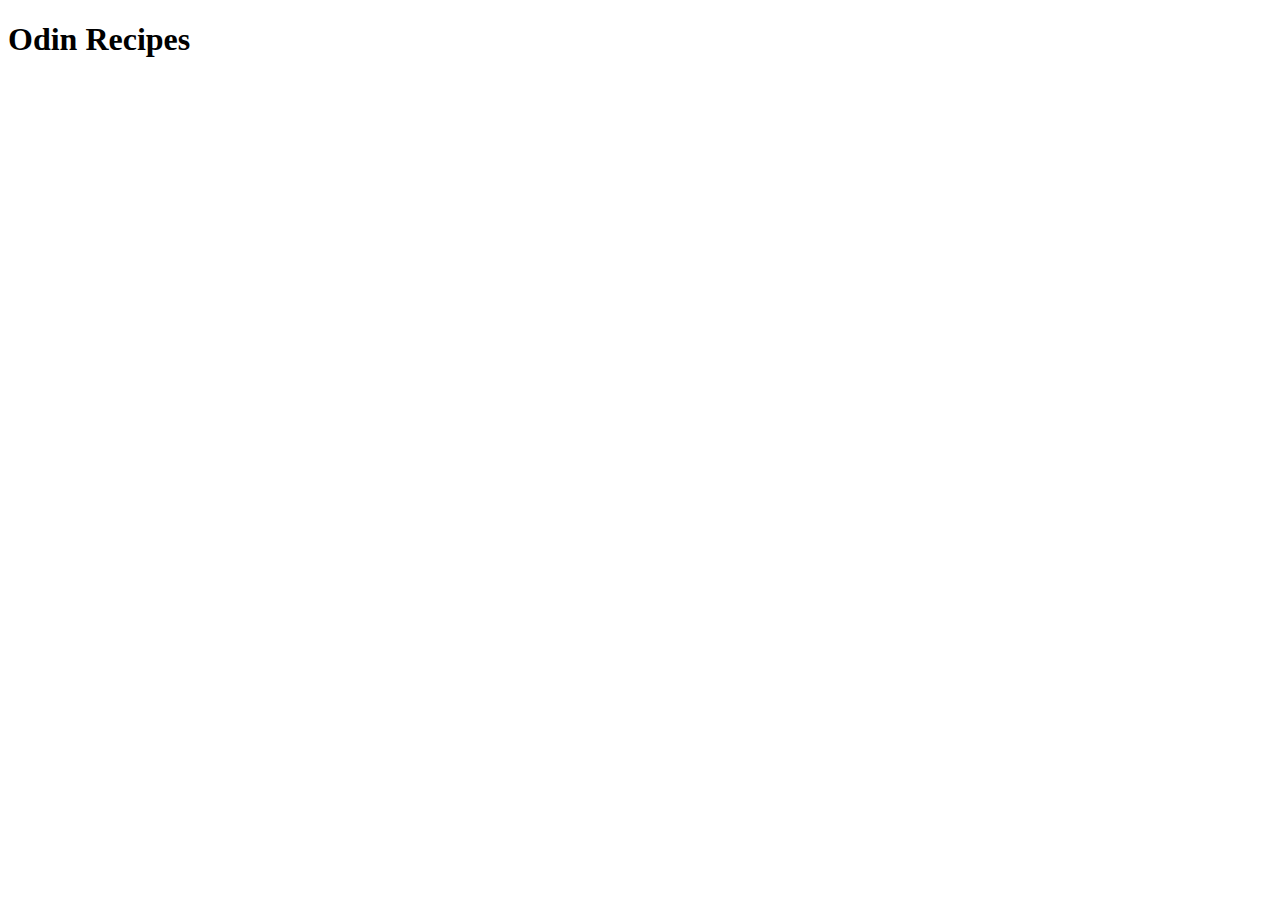
==== index.html @ 2f43655a "Initial commit." ====
<!DOCTYPE html>
<html lang="en">
<head>
    <meta charset="UTF-8">
    <meta http-equiv="X-UA-Compatible" content="IE=edge">
    <meta name="viewport" content="width=device-width, initial-scale=1.0">
    <title>Document</title>
</head>
<body>
    <h1>Odin Recipes</h1>

    
</body>
</html>
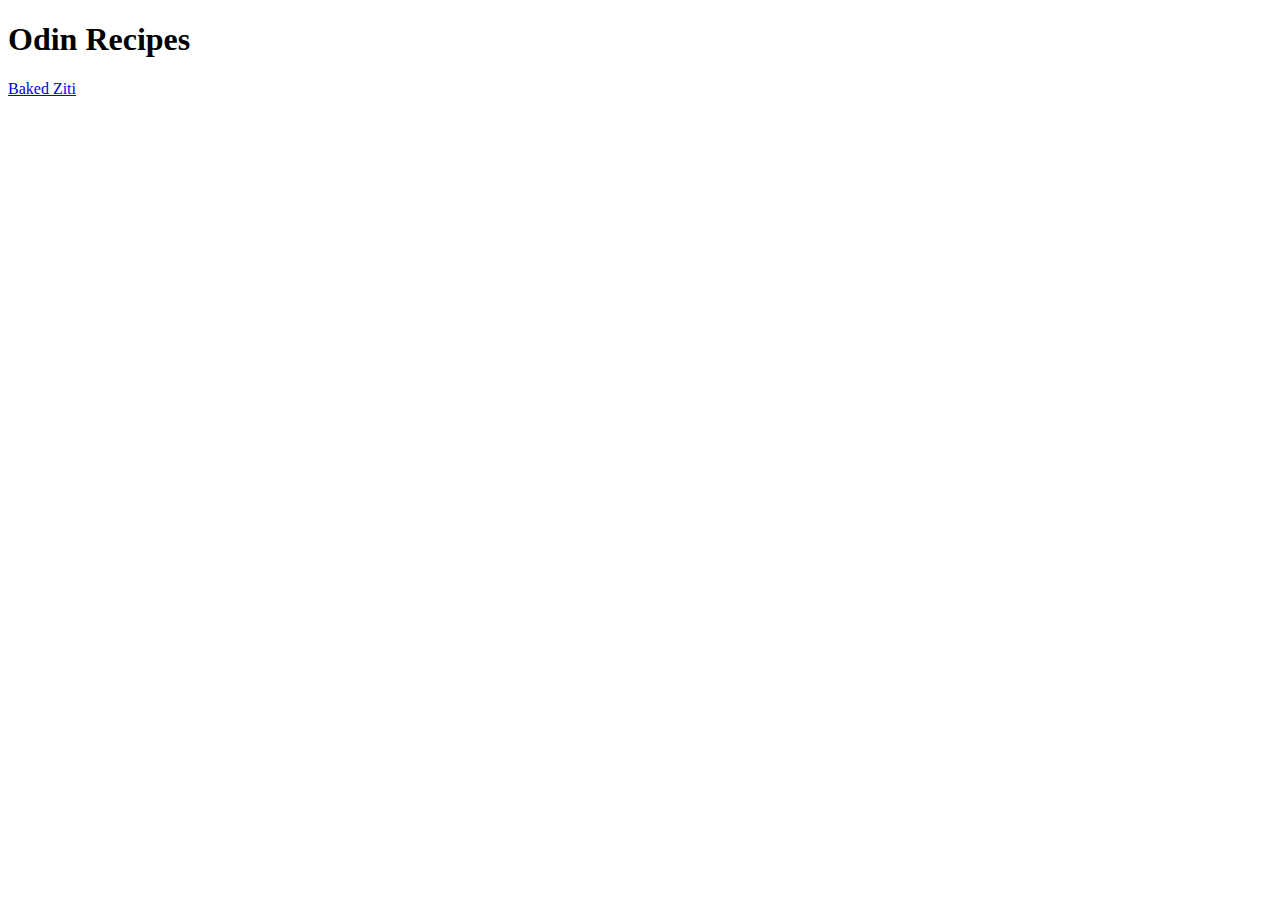
==== commit 77641970: "Completed first recipe page. Added page link to index.html." ====
--- a/index.html
+++ b/index.html
@@ -9,6 +9,6 @@
 <body>
     <h1>Odin Recipes</h1>
 
-    
+    <a href="recipes/baked_ziti.html">Baked Ziti</a>
 </body>
 </html>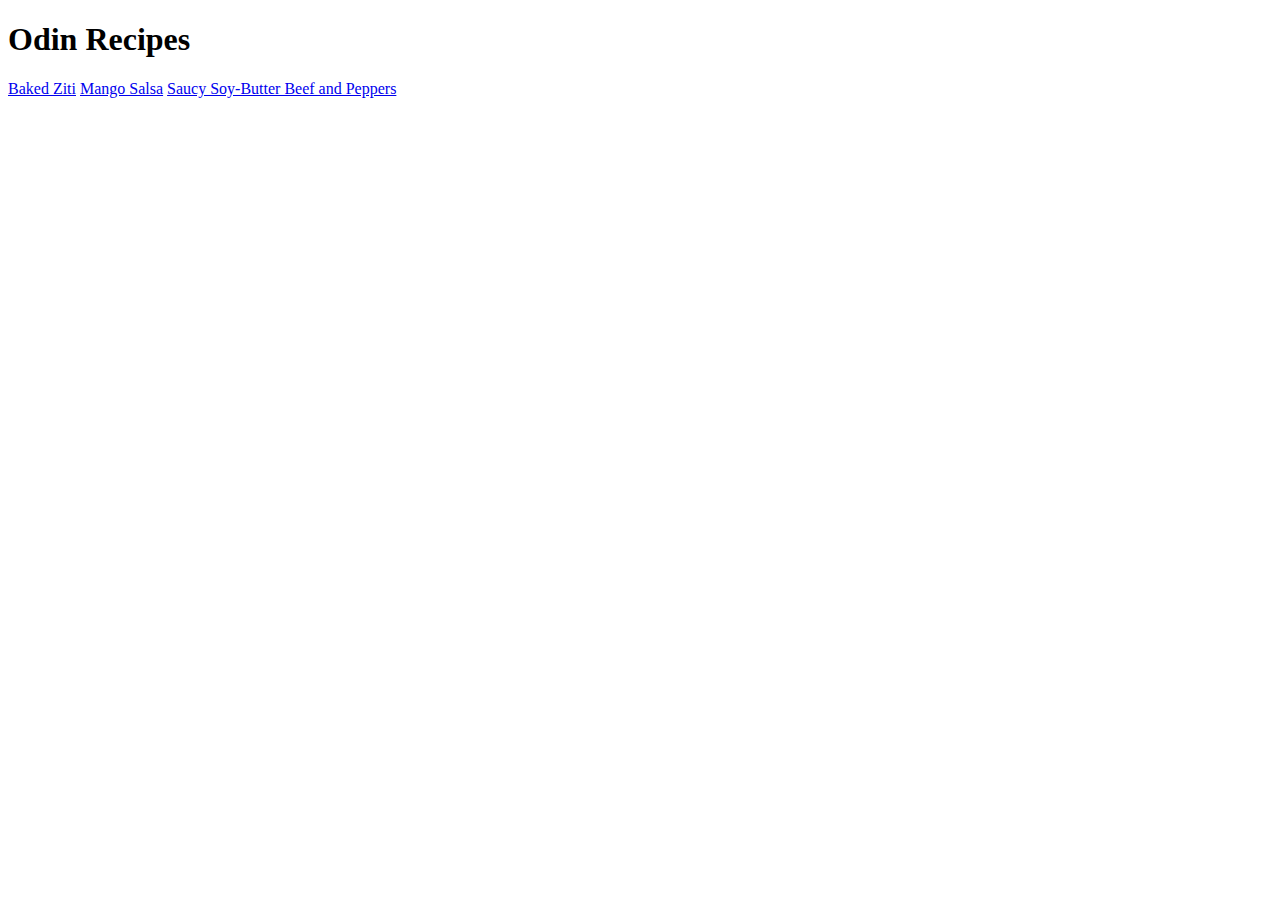
==== commit 56c70847: "Added additional recipe page links to index.html." ====
--- a/index.html
+++ b/index.html
@@ -10,5 +10,7 @@
     <h1>Odin Recipes</h1>
 
     <a href="recipes/baked_ziti.html">Baked Ziti</a>
+    <a href="recipes/mango_salsa.html">Mango Salsa</a>
+    <a href="recipes/saucy_soy_butter_beef_and_peppers.html">Saucy Soy-Butter Beef and Peppers</a>
 </body>
 </html>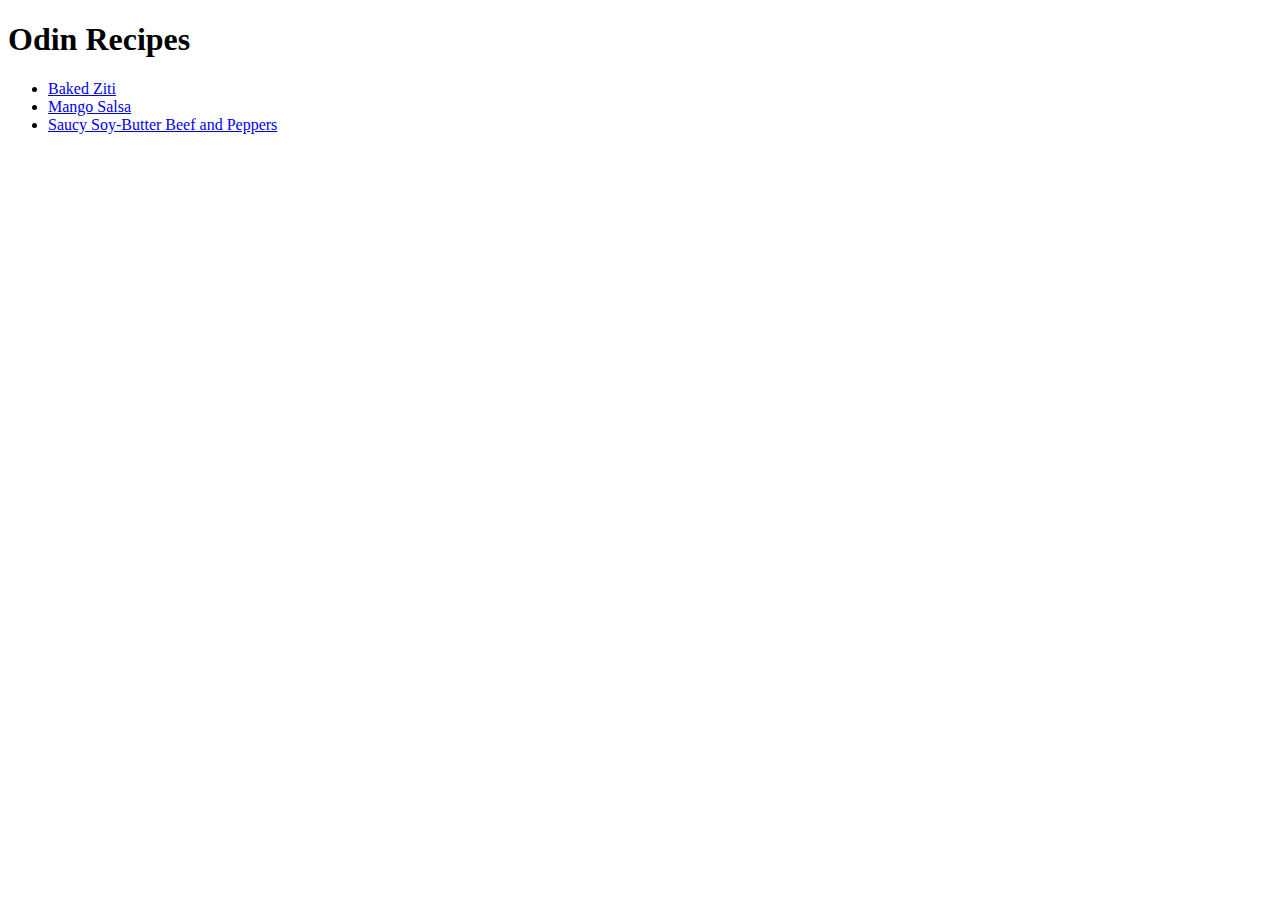
==== commit 21349087: "Updated README.md with a VERY basic and lackluster description of the project. Also made minor tweak" ====
--- a/index.html
+++ b/index.html
@@ -8,9 +8,10 @@
 </head>
 <body>
     <h1>Odin Recipes</h1>
-
-    <a href="recipes/baked_ziti.html">Baked Ziti</a>
-    <a href="recipes/mango_salsa.html">Mango Salsa</a>
-    <a href="recipes/saucy_soy_butter_beef_and_peppers.html">Saucy Soy-Butter Beef and Peppers</a>
+    <ul>
+        <li><a href="recipes/baked_ziti.html">Baked Ziti</a></li>
+        <li><a href="recipes/mango_salsa.html">Mango Salsa</a></li>
+        <li><a href="recipes/saucy_soy_butter_beef_and_peppers.html">Saucy Soy-Butter Beef and Peppers</a></li>
+    </ul>
 </body>
 </html>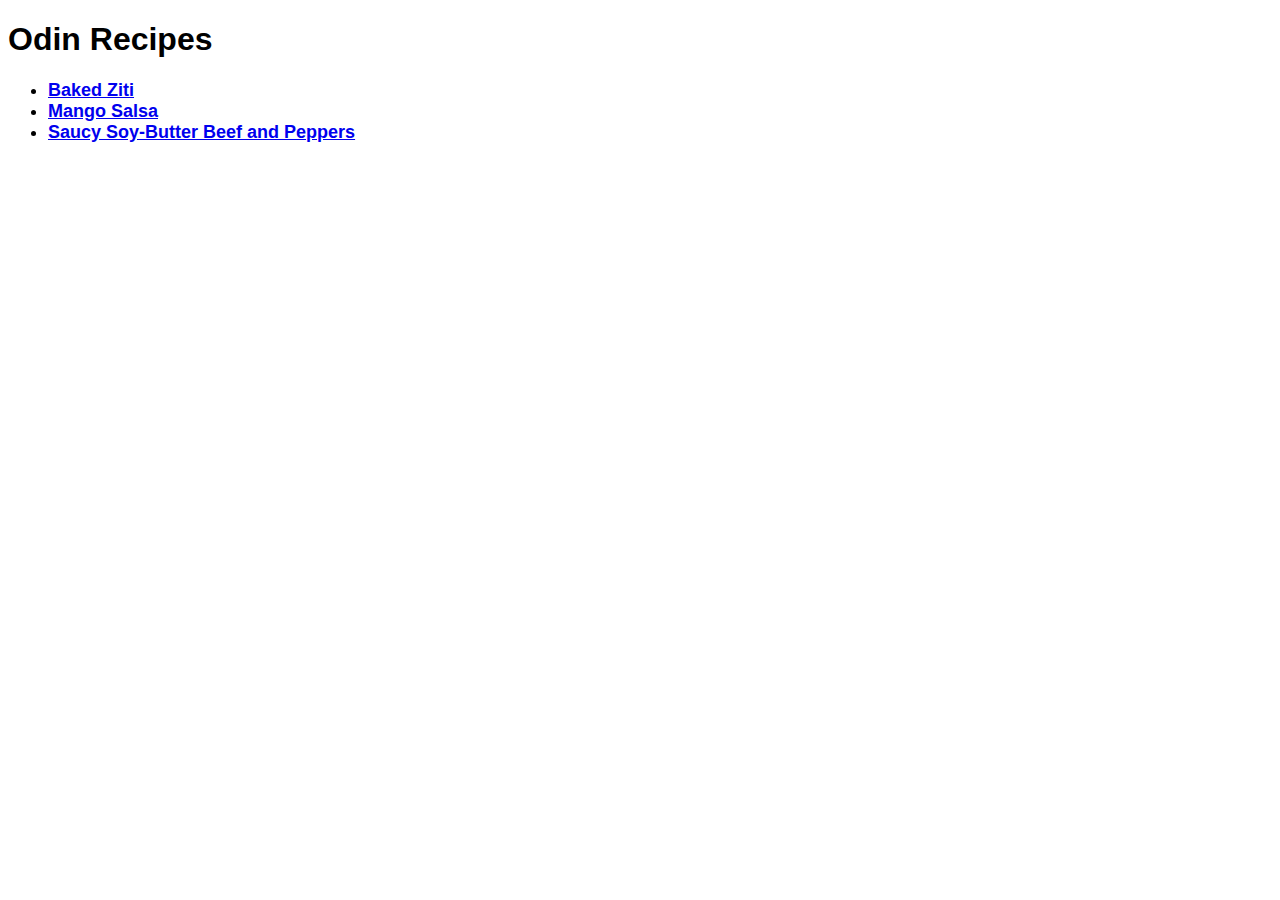
==== commit 58e4ab28: "Created 'styles.css' file. Added css styling rules." ====
--- a/index.html
+++ b/index.html
@@ -5,10 +5,11 @@
     <meta http-equiv="X-UA-Compatible" content="IE=edge">
     <meta name="viewport" content="width=device-width, initial-scale=1.0">
     <title>Document</title>
+    <link rel="stylesheet" href="styles.css">
 </head>
 <body>
     <h1>Odin Recipes</h1>
-    <ul>
+    <ul id="index-recipe-links">
         <li><a href="recipes/baked_ziti.html">Baked Ziti</a></li>
         <li><a href="recipes/mango_salsa.html">Mango Salsa</a></li>
         <li><a href="recipes/saucy_soy_butter_beef_and_peppers.html">Saucy Soy-Butter Beef and Peppers</a></li>
--- a/styles.css
+++ b/styles.css
@@ -0,0 +1,30 @@
+body {
+    font-family: Helvetica;
+}
+li {
+    font-weight: bold;
+}
+
+p {
+    color:blue;
+}
+ul#index-recipe-links li {
+    font-size: 18px;
+}
+#baked-ziti-hdr {
+    font-family: monospace;
+}
+.back-link {
+    font-style: italic;
+}
+
+.top{
+    color: green;
+}
+.back-link.top {
+    margin: 500px;
+}
+
+.end {
+    color: purple;
+}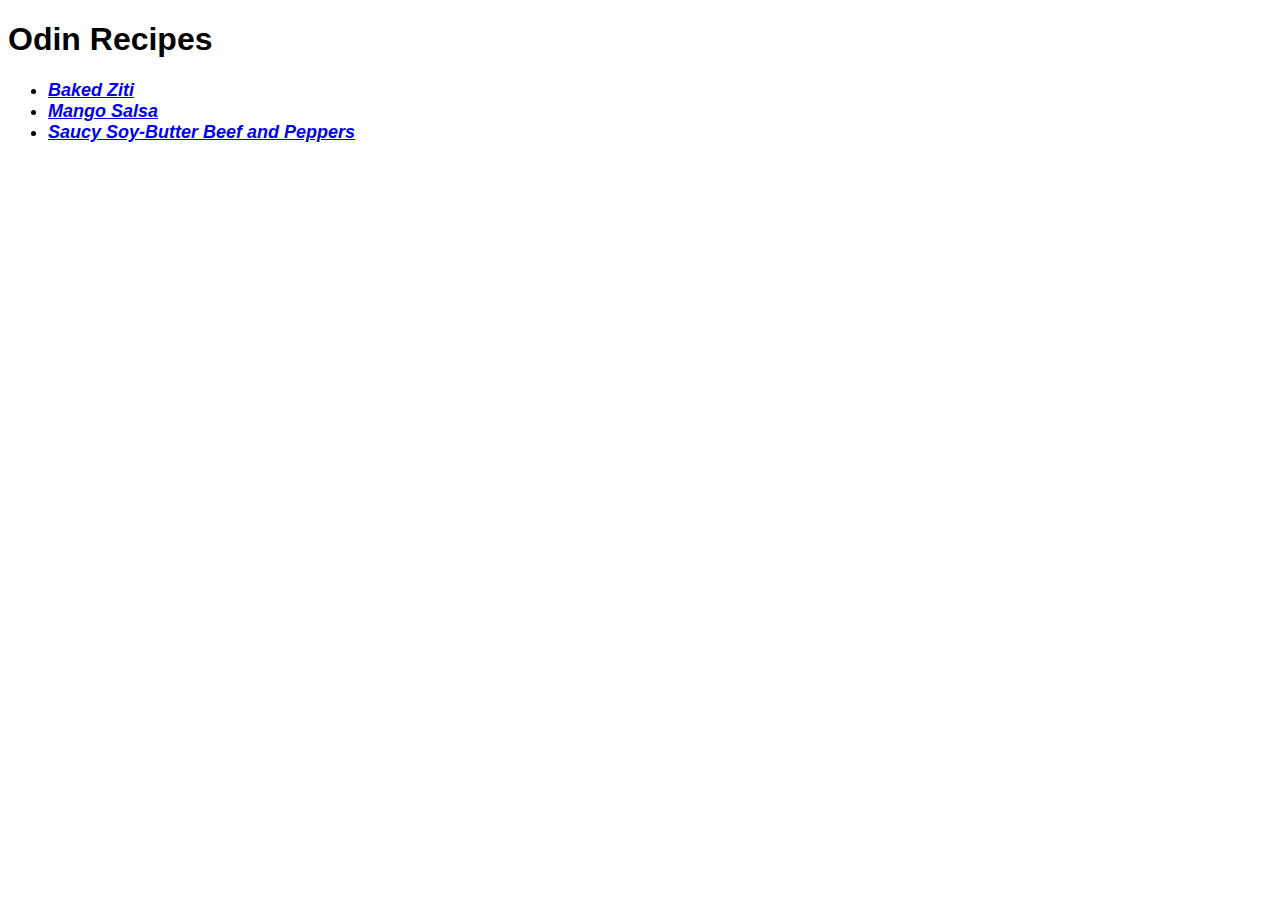
==== commit fe428e07: "Made changes to css per Paul's comments on Courseworks. Should be good to go now." ====
--- a/index.html
+++ b/index.html
@@ -10,9 +10,9 @@
 <body>
     <h1>Odin Recipes</h1>
     <ul id="index-recipe-links">
-        <li><a href="recipes/baked_ziti.html">Baked Ziti</a></li>
-        <li><a href="recipes/mango_salsa.html">Mango Salsa</a></li>
-        <li><a href="recipes/saucy_soy_butter_beef_and_peppers.html">Saucy Soy-Butter Beef and Peppers</a></li>
+        <li><a class="baked-ziti-index-link" href="recipes/baked_ziti.html">Baked Ziti</a></li>
+        <li><a class="mango-salsa-index-link" href="recipes/mango_salsa.html">Mango Salsa</a></li>
+        <li><a class="beef-peppers-index-link" href="recipes/saucy_soy_butter_beef_and_peppers.html">Saucy Soy-Butter Beef and Peppers</a></li>
     </ul>
 </body>
 </html>--- a/styles.css
+++ b/styles.css
@@ -27,4 +27,8 @@
 
 .end {
     color: purple;
+}
+
+.beef-peppers-index-link, .mango-salsa-index-link, .baked-ziti-index-link {
+    font-style: italic;
 }